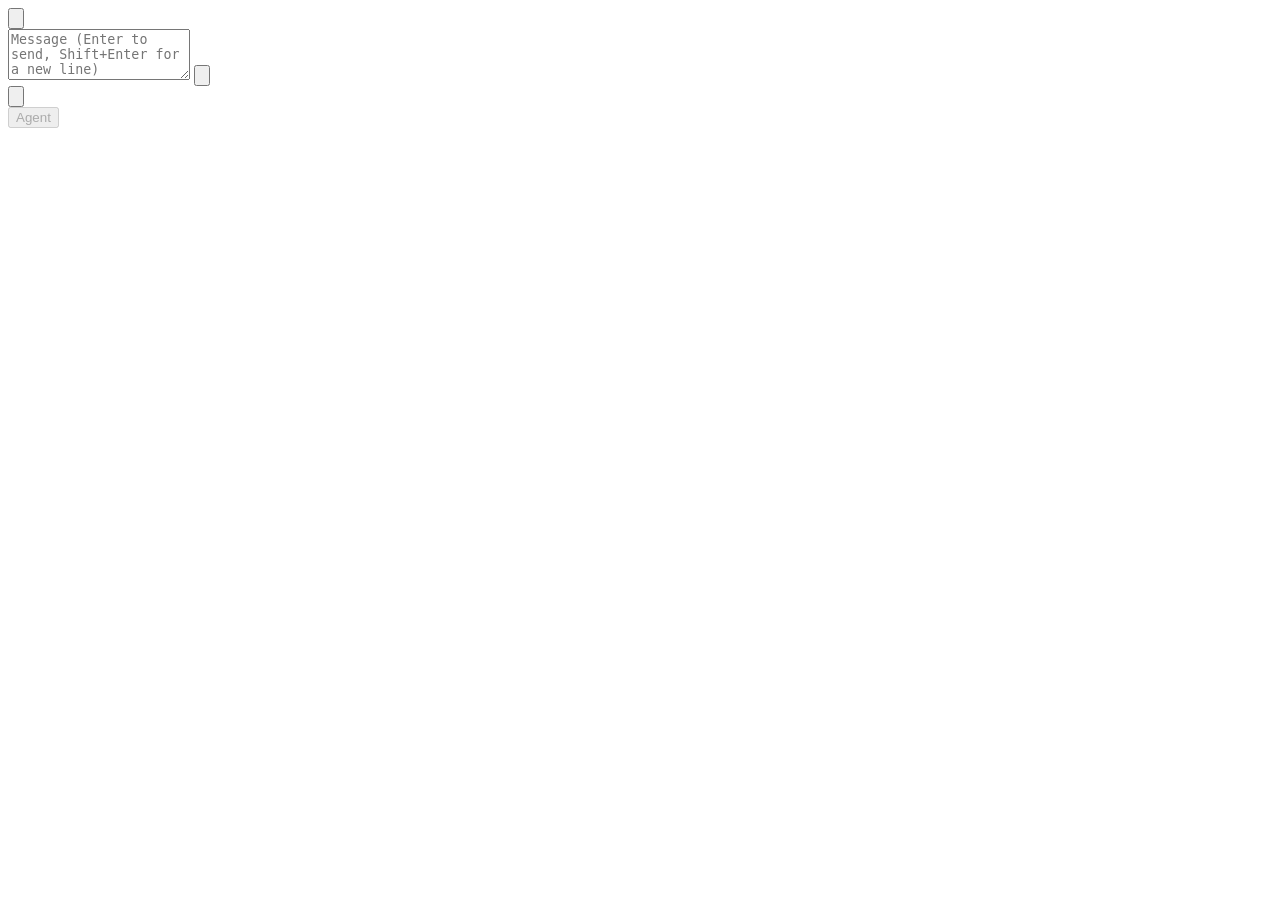
==== src/main/resources/webview/index.html @ 49628602 "Make the message box answer the standard text-editing shortcuts The chat runs in JCEF's off-screen b" ====
<!doctype html>
<html>
<head>
<meta charset="utf-8">
<meta http-equiv="Content-Security-Policy" content="default-src 'none'; script-src 'unsafe-inline'; style-src 'unsafe-inline'; img-src data:; media-src 'none'; connect-src 'none'; font-src 'none'; frame-src 'none'; form-action 'none'; base-uri 'none'">
<style>/*INLINE:chat.css*/</style>
</head>
<body>
<header id="bar">
  <button id="show-changes" class="icon" aria-label="View changes" title="View changes since main, or since the session started"><svg viewBox="0 0 16 16" aria-hidden="true"><path fill="none" stroke="currentColor" stroke-width="1.4" stroke-linecap="round" stroke-linejoin="round" d="M3.5 1.5h6l3 3v10h-9zM8 5v4M6 7h4M6 11.5h4"/></svg></button>
  <span id="checkout" hidden></span>
  <span id="status" role="status"></span>
  <span id="usage" hidden tabindex="0" role="meter" aria-valuemin="0" aria-valuemax="100"><span id="usage-ring"></span><span id="usage-pct"></span></span>
  <button id="restart" hidden>Restart</button>
</header>
<dialog id="model-dialog" aria-labelledby="model-dialog-title">
  <h2 id="model-dialog-title">Model</h2>
  <div id="model-options" class="choices" role="group" aria-labelledby="model-dialog-title"></div>
  <section id="effort-section" hidden>
    <h2 id="effort-title">Effort</h2>
    <div id="effort-options" class="segments" role="group" aria-labelledby="effort-title"></div>
  </section>
  <form method="dialog" class="dialog-actions"><button>Done</button></form>
</dialog>
<div id="log-wrap">
  <main id="log"><div id="log-content"></div></main>
  <button id="to-bottom" hidden aria-label="Scroll to the latest" title="Jump to the latest and keep following">↓</button>
</div>
<div id="queue" hidden></div>
<section id="tasks" aria-label="Agents and background processes" hidden></section>
<div id="activity" hidden><span id="activity-dots" class="dots"><span></span><span></span><span></span></span><span id="activity-label" class="label" role="status"></span><span id="activity-secs" class="secs" aria-hidden="true"></span><button id="activity-stop" class="stop" title="Stop the current turn">Stop</button></div>
<div id="attachments" hidden></div>
<footer id="composer">
  <div id="input-box">
    <textarea id="input" rows="3" placeholder="Message (Enter to send, Shift+Enter for a new line)"></textarea>
    <button id="send" aria-label="Send" title="Send (Enter)"><svg viewBox="0 0 16 16" aria-hidden="true"><path fill="none" stroke="currentColor" stroke-width="1.6" stroke-linecap="round" stroke-linejoin="round" d="M8 13V3M3.5 7.5 8 3l4.5 4.5"/></svg></button>
  </div>
  <div id="composer-tools">
    <div id="mode-picker" class="picker" hidden>
      <button id="mode" class="composer-tool" title="Permission mode" aria-haspopup="menu" aria-expanded="false" aria-controls="mode-menu" hidden>
        <svg viewBox="0 0 16 16" aria-hidden="true"><path fill="none" stroke="currentColor" stroke-width="1.3" stroke-linecap="round" stroke-linejoin="round" d="M5.5 9V4a1 1 0 0 1 2 0v3.5M7.5 7V2.8a1 1 0 0 1 2 0V7.5M9.5 7.5V3.8a1 1 0 0 1 2 0V10c0 2.6-1.7 4.5-4.2 4.5-1.7 0-2.7-.8-3.5-2L2.3 10a1 1 0 0 1 1.6-1.2L5.5 10.5"/></svg>
        <span id="mode-label"></span>
      </button>
      <div id="mode-menu" class="picker-menu" role="menu" aria-label="Permission mode" hidden></div>
    </div>
    <button id="attach" class="composer-tool" title="Attach images" aria-label="Attach images"><svg viewBox="0 0 16 16" aria-hidden="true"><path fill="none" stroke="currentColor" stroke-width="1.3" stroke-linecap="round" stroke-linejoin="round" d="M8 3v10M3 8h10"/></svg></button>
    <div id="composer-choices">
      <div id="agent-picker" class="picker">
        <button id="agent" class="chip" title="Agent for this chat" aria-label="Agent" aria-haspopup="menu" aria-expanded="false" aria-controls="agent-menu" disabled><span id="agent-label">Agent</span></button>
        <div id="agent-menu" class="picker-menu" role="menu" aria-label="Agent" hidden></div>
      </div>
      <button id="model" class="chip" title="Change model and effort" aria-haspopup="dialog" hidden><span id="model-label"></span><span id="effort-label"></span></button>
    </div>
  </div>
</footer>
<div id="tip" role="tooltip" hidden></div>
<script>/*INLINE:marked*/</script>
<script>/*INLINE:purify*/</script>
<script>/*INLINE:text-keys.js*/</script>
<script>/*INLINE:chat.js*/</script>
</body>
</html>
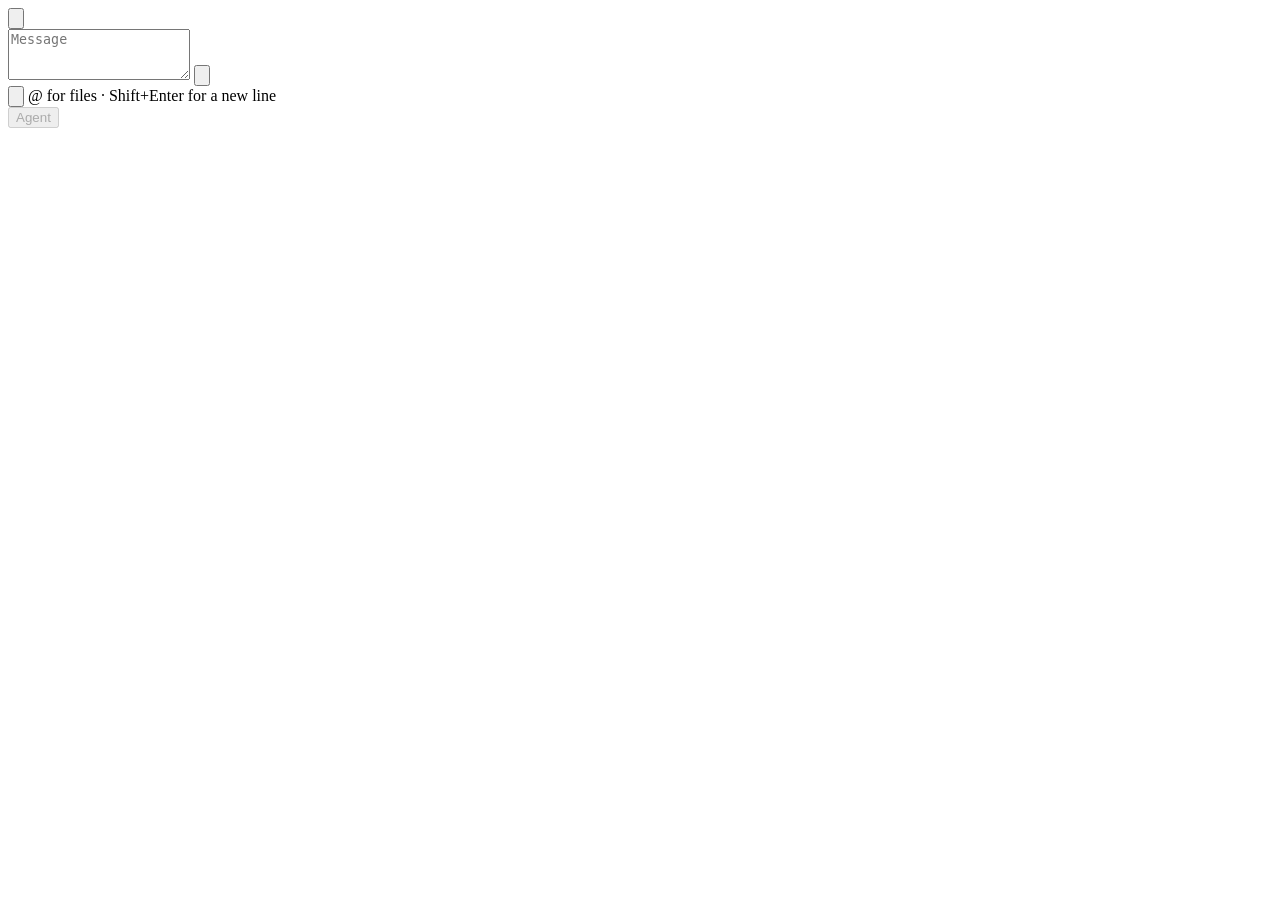
==== commit 7f2099ad: "Complete commands and files, keep unsent text, and tidy the message box - Unsent text and images sur" ====
--- a/src/main/resources/webview/index.html
+++ b/src/main/resources/webview/index.html
@@ -32,7 +32,9 @@
 <div id="attachments" hidden></div>
 <footer id="composer">
   <div id="input-box">
-    <textarea id="input" rows="3" placeholder="Message (Enter to send, Shift+Enter for a new line)"></textarea>
+    <div id="completion" class="completion" hidden></div>
+    <span id="completion-status" class="visually-hidden"></span>
+    <textarea id="input" rows="3" placeholder="Message" aria-describedby="input-hint"></textarea>
     <button id="send" aria-label="Send" title="Send (Enter)"><svg viewBox="0 0 16 16" aria-hidden="true"><path fill="none" stroke="currentColor" stroke-width="1.6" stroke-linecap="round" stroke-linejoin="round" d="M8 13V3M3.5 7.5 8 3l4.5 4.5"/></svg></button>
   </div>
   <div id="composer-tools">
@@ -44,6 +46,7 @@
       <div id="mode-menu" class="picker-menu" role="menu" aria-label="Permission mode" hidden></div>
     </div>
     <button id="attach" class="composer-tool" title="Attach images" aria-label="Attach images"><svg viewBox="0 0 16 16" aria-hidden="true"><path fill="none" stroke="currentColor" stroke-width="1.3" stroke-linecap="round" stroke-linejoin="round" d="M8 3v10M3 8h10"/></svg></button>
+    <span id="input-hint"><span id="hint-commands" hidden>/ for commands · </span>@ for files · Shift+Enter for a new line</span>
     <div id="composer-choices">
       <div id="agent-picker" class="picker">
         <button id="agent" class="chip" title="Agent for this chat" aria-label="Agent" aria-haspopup="menu" aria-expanded="false" aria-controls="agent-menu" disabled><span id="agent-label">Agent</span></button>
@@ -57,6 +60,7 @@
 <script>/*INLINE:marked*/</script>
 <script>/*INLINE:purify*/</script>
 <script>/*INLINE:text-keys.js*/</script>
+<script>/*INLINE:completion.js*/</script>
 <script>/*INLINE:chat.js*/</script>
 </body>
 </html>
